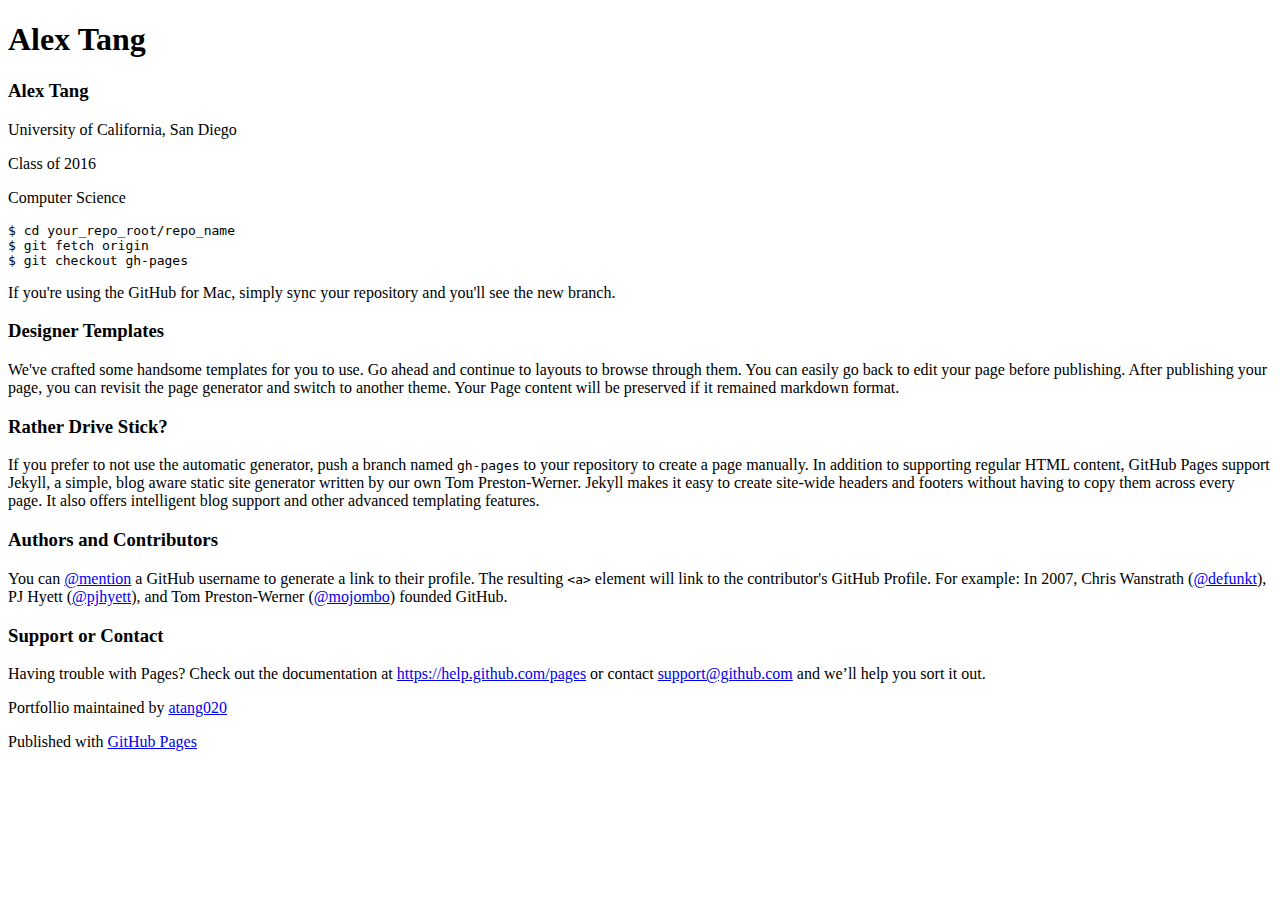
==== welcome.html @ d9294dfe "Added Bootstrap" ====
<!DOCTYPE html>
<html>

  <head>
    <meta charset='utf-8'>
    <meta http-equiv="X-UA-Compatible" content="chrome=1">
    <meta name="description" content="Alex Tang : ">

    <link rel="stylesheet" type="text/css" media="screen" href="stylesheets/stylesheet.css">

    <title>Alex Tang</title>
  </head>

  <body>

    <!-- HEADER -->
    <div id="header_wrap" class="outer">
        <header class="inner">

          <h1 id="project_title">Alex Tang</h1>
          <h2 id="project_tagline"></h2>
        </header>
    </div>

    <!-- MAIN CONTENT -->
    <div id="main_content_wrap" class="outer">
      <section id="main_content" class="inner">
        <h3>
<a id="welcome-to-github-pages" class="anchor" href="#welcome-to-github-pages" aria-hidden="true"><span class="octicon octicon-link"></span></a>Alex Tang</h3>

<div style ="text-align=center;">
<p>University of California, San Diego</p>
<p>Class of 2016</p>
<p>Computer Science</p>
</div>

<pre><code>$ cd your_repo_root/repo_name
$ git fetch origin
$ git checkout gh-pages
</code></pre>

<p>If you're using the GitHub for Mac, simply sync your repository and you'll see the new branch.</p>

<h3>
<a id="designer-templates" class="anchor" href="#designer-templates" aria-hidden="true"><span class="octicon octicon-link"></span></a>Designer Templates</h3>

<p>We've crafted some handsome templates for you to use. Go ahead and continue to layouts to browse through them. You can easily go back to edit your page before publishing. After publishing your page, you can revisit the page generator and switch to another theme. Your Page content will be preserved if it remained markdown format.</p>

<h3>
<a id="rather-drive-stick" class="anchor" href="#rather-drive-stick" aria-hidden="true"><span class="octicon octicon-link"></span></a>Rather Drive Stick?</h3>

<p>If you prefer to not use the automatic generator, push a branch named <code>gh-pages</code> to your repository to create a page manually. In addition to supporting regular HTML content, GitHub Pages support Jekyll, a simple, blog aware static site generator written by our own Tom Preston-Werner. Jekyll makes it easy to create site-wide headers and footers without having to copy them across every page. It also offers intelligent blog support and other advanced templating features.</p>

<h3>
<a id="authors-and-contributors" class="anchor" href="#authors-and-contributors" aria-hidden="true"><span class="octicon octicon-link"></span></a>Authors and Contributors</h3>

<p>You can <a href="https://github.com/blog/821" class="user-mention">@mention</a> a GitHub username to generate a link to their profile. The resulting <code>&lt;a&gt;</code> element will link to the contributor's GitHub Profile. For example: In 2007, Chris Wanstrath (<a href="https://github.com/defunkt" class="user-mention">@defunkt</a>), PJ Hyett (<a href="https://github.com/pjhyett" class="user-mention">@pjhyett</a>), and Tom Preston-Werner (<a href="https://github.com/mojombo" class="user-mention">@mojombo</a>) founded GitHub.</p>

<h3>
<a id="support-or-contact" class="anchor" href="#support-or-contact" aria-hidden="true"><span class="octicon octicon-link"></span></a>Support or Contact</h3>

<p>Having trouble with Pages? Check out the documentation at <a href="https://help.github.com/pages">https://help.github.com/pages</a> or contact <a href="mailto:support@github.com">support@github.com</a> and we’ll help you sort it out.</p>
      </section>
    </div>

    <!-- FOOTER  -->
    <div id="footer_wrap" class="outer">
      <footer class="inner">
        <p class="copyright">Portfollio maintained by <a href="https://github.com/atang020">atang020</a></p>
        <p>Published with <a href="http://pages.github.com">GitHub Pages</a></p>
      </footer>
    </div>

    

  </body>
</html>
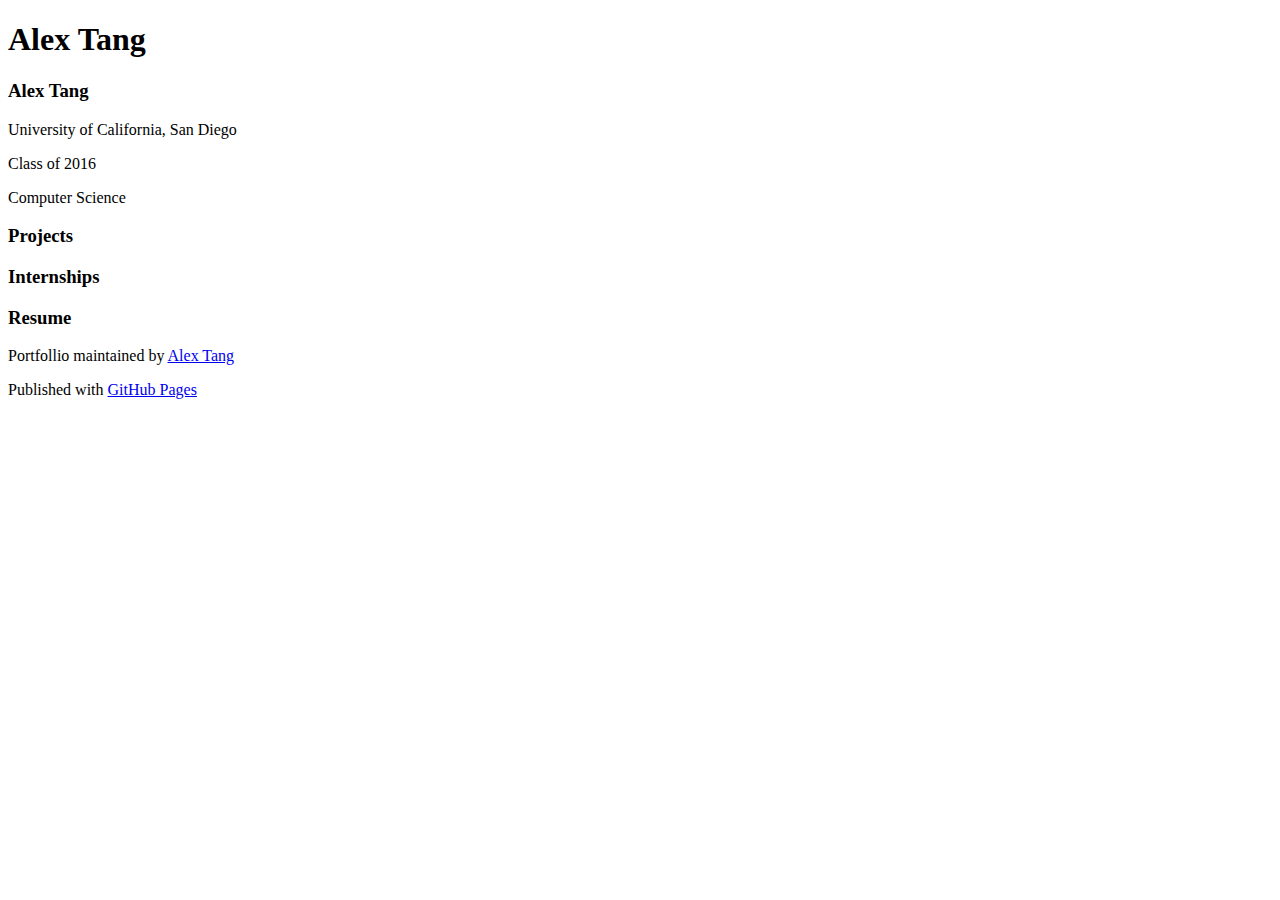
==== commit 5bdb9fa0: "added bootstrap-freelancer" ====
--- a/welcome.html
+++ b/welcome.html
@@ -34,39 +34,22 @@
 <p>Computer Science</p>
 </div>
 
-<pre><code>$ cd your_repo_root/repo_name
-$ git fetch origin
-$ git checkout gh-pages
-</code></pre>
-
-<p>If you're using the GitHub for Mac, simply sync your repository and you'll see the new branch.</p>
+<h3>
+<a id="designer-templates" class="anchor" href="#designer-templates" aria-hidden="true"><span class="octicon octicon-link"></span></a>Projects</h3>
 
 <h3>
-<a id="designer-templates" class="anchor" href="#designer-templates" aria-hidden="true"><span class="octicon octicon-link"></span></a>Designer Templates</h3>
-
-<p>We've crafted some handsome templates for you to use. Go ahead and continue to layouts to browse through them. You can easily go back to edit your page before publishing. After publishing your page, you can revisit the page generator and switch to another theme. Your Page content will be preserved if it remained markdown format.</p>
+<a id="rather-drive-stick" class="anchor" href="#rather-drive-stick" aria-hidden="true"><span class="octicon octicon-link"></span></a>Internships</h3>
 
 <h3>
-<a id="rather-drive-stick" class="anchor" href="#rather-drive-stick" aria-hidden="true"><span class="octicon octicon-link"></span></a>Rather Drive Stick?</h3>
+<a id="authors-and-contributors" class="anchor" href="#authors-and-contributors" aria-hidden="true"><span class="octicon octicon-link"></span></a>Resume</h3>
 
-<p>If you prefer to not use the automatic generator, push a branch named <code>gh-pages</code> to your repository to create a page manually. In addition to supporting regular HTML content, GitHub Pages support Jekyll, a simple, blog aware static site generator written by our own Tom Preston-Werner. Jekyll makes it easy to create site-wide headers and footers without having to copy them across every page. It also offers intelligent blog support and other advanced templating features.</p>
-
-<h3>
-<a id="authors-and-contributors" class="anchor" href="#authors-and-contributors" aria-hidden="true"><span class="octicon octicon-link"></span></a>Authors and Contributors</h3>
-
-<p>You can <a href="https://github.com/blog/821" class="user-mention">@mention</a> a GitHub username to generate a link to their profile. The resulting <code>&lt;a&gt;</code> element will link to the contributor's GitHub Profile. For example: In 2007, Chris Wanstrath (<a href="https://github.com/defunkt" class="user-mention">@defunkt</a>), PJ Hyett (<a href="https://github.com/pjhyett" class="user-mention">@pjhyett</a>), and Tom Preston-Werner (<a href="https://github.com/mojombo" class="user-mention">@mojombo</a>) founded GitHub.</p>
-
-<h3>
-<a id="support-or-contact" class="anchor" href="#support-or-contact" aria-hidden="true"><span class="octicon octicon-link"></span></a>Support or Contact</h3>
-
-<p>Having trouble with Pages? Check out the documentation at <a href="https://help.github.com/pages">https://help.github.com/pages</a> or contact <a href="mailto:support@github.com">support@github.com</a> and we’ll help you sort it out.</p>
       </section>
     </div>
 
     <!-- FOOTER  -->
     <div id="footer_wrap" class="outer">
       <footer class="inner">
-        <p class="copyright">Portfollio maintained by <a href="https://github.com/atang020">atang020</a></p>
+        <p class="copyright">Portfollio maintained by <a href="https://github.com/atang020">Alex Tang</a></p>
         <p>Published with <a href="http://pages.github.com">GitHub Pages</a></p>
       </footer>
     </div>
